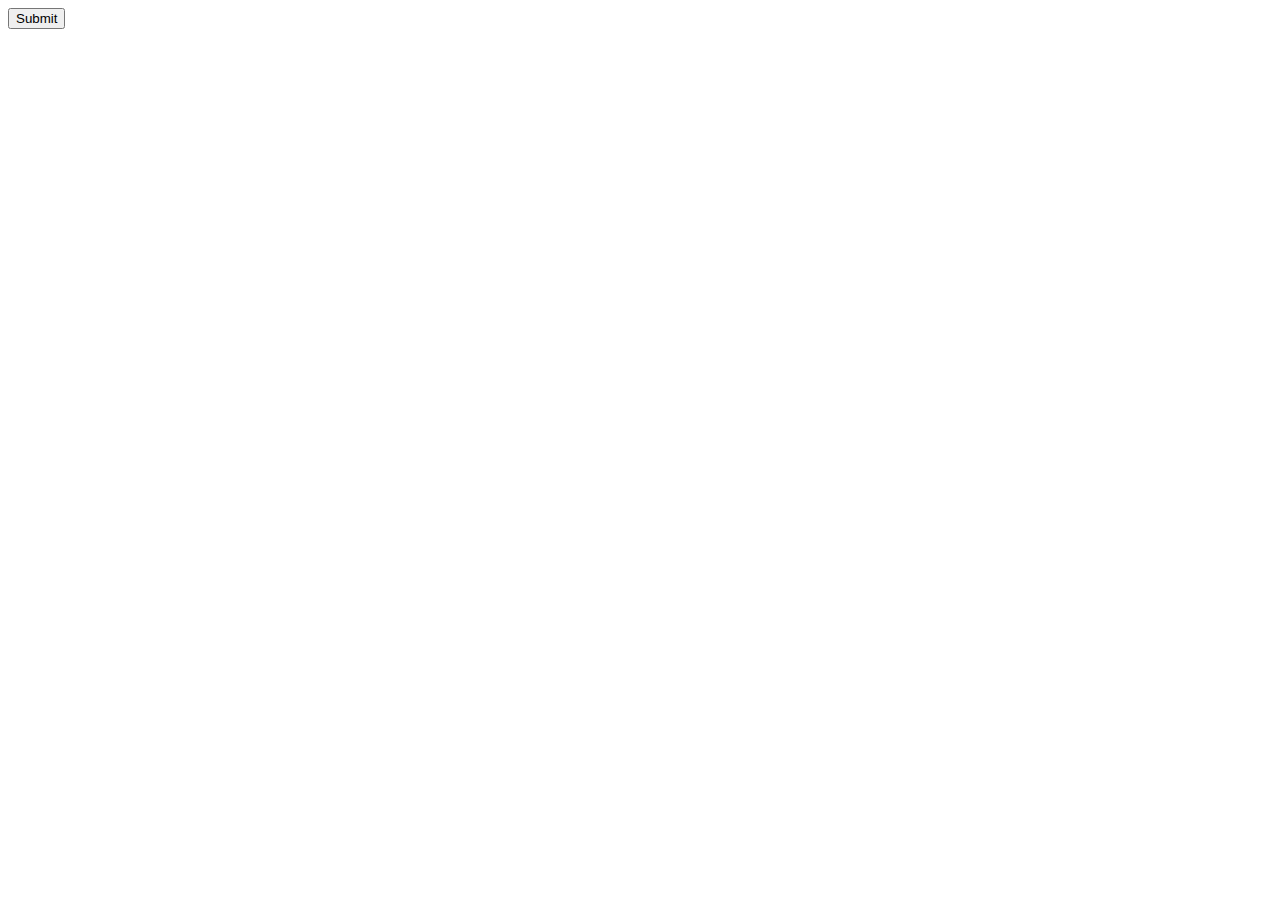
==== quiz/src/main/resources/templates/home.html @ bf2d11b0 "up" ====
<!DOCTYPE html>
<html lang="en">

<head>
    <meta charset="UTF-8">
    <title>Title</title>
    <link href="https://cdn.jsdelivr.net/npm/bootstrap@5.0.2/dist/css/bootstrap.min.css" rel="stylesheet" integrity="sha384-EVSTQN3/azprG1Anm3QDgpJLIm9Nao0Yz1ztcQTwFspd3yD65VohhpuuCOmLASjC" crossorigin="anonymous">
</head>
<body>
<form>
<div id="quiz">

</div>
<button type="submit" class="btn btn-primary">Submit</button>
</form>
</body>
<script src="https://cdnjs.cloudflare.com/ajax/libs/jquery/3.7.0/jquery.min.js" integrity="sha512-3gJwYpMe3QewGELv8k/BX9vcqhryRdzRMxVfq6ngyWXwo03GFEzjsUm8Q7RZcHPHksttq7/GFoxjCVUjkjvPdw==" crossorigin="anonymous" referrerpolicy="no-referrer"></script>
<script src="/js/quiz.js"></script>
</html>
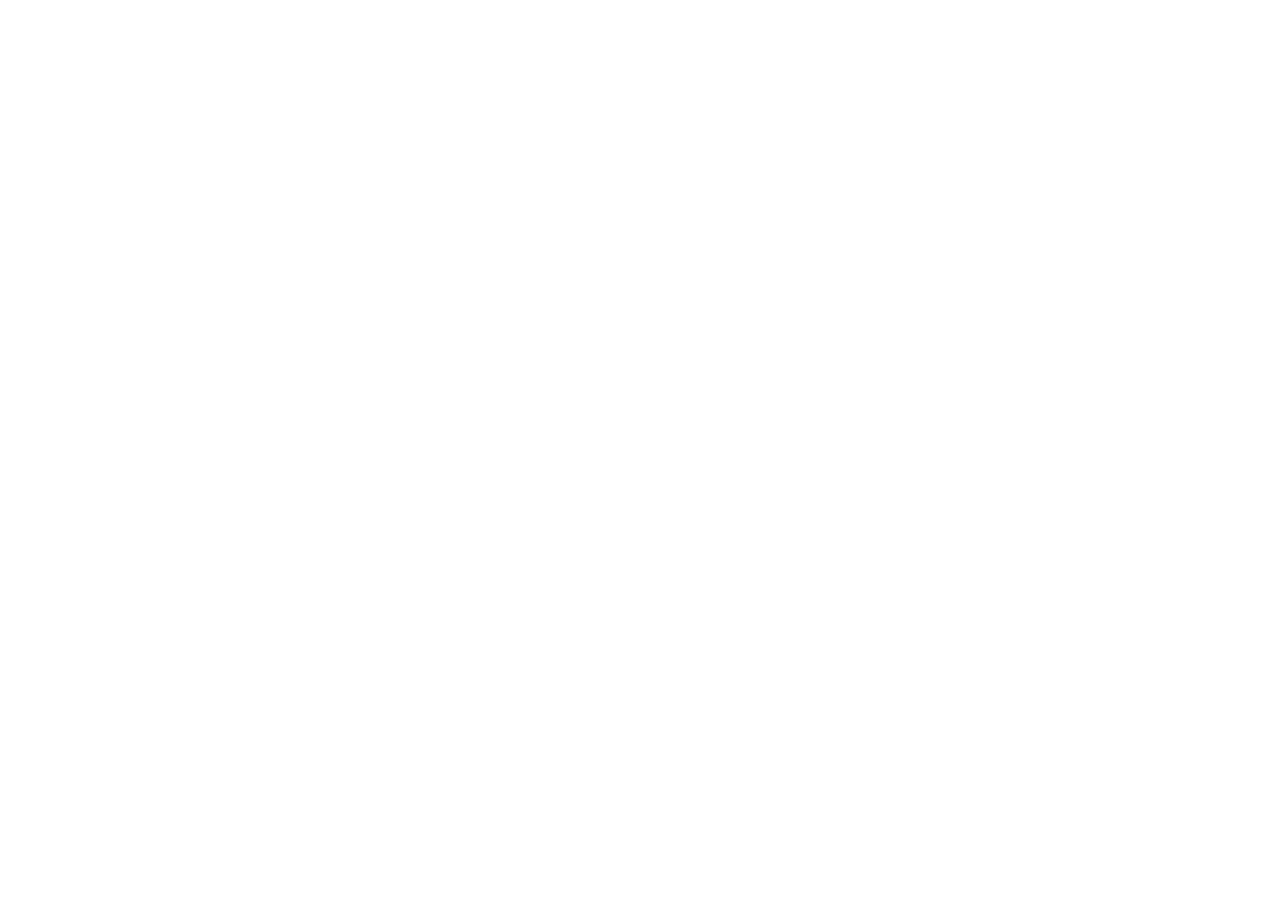
==== commit 701bb952: "up" ====
--- a/quiz/src/main/resources/templates/home.html
+++ b/quiz/src/main/resources/templates/home.html
@@ -5,14 +5,17 @@
     <meta charset="UTF-8">
     <title>Title</title>
     <link href="https://cdn.jsdelivr.net/npm/bootstrap@5.0.2/dist/css/bootstrap.min.css" rel="stylesheet" integrity="sha384-EVSTQN3/azprG1Anm3QDgpJLIm9Nao0Yz1ztcQTwFspd3yD65VohhpuuCOmLASjC" crossorigin="anonymous">
+    <link rel="stylesheet" href="/css/home.css">
 </head>
 <body>
-<form>
-<div id="quiz">
+
+<div  class="container d-flex ">
+    <div id="quiz" class="container-fluid col-9">
+
+    </div>
 
 </div>
-<button type="submit" class="btn btn-primary">Submit</button>
-</form>
+
 </body>
 <script src="https://cdnjs.cloudflare.com/ajax/libs/jquery/3.7.0/jquery.min.js" integrity="sha512-3gJwYpMe3QewGELv8k/BX9vcqhryRdzRMxVfq6ngyWXwo03GFEzjsUm8Q7RZcHPHksttq7/GFoxjCVUjkjvPdw==" crossorigin="anonymous" referrerpolicy="no-referrer"></script>
 <script src="/js/quiz.js"></script>
